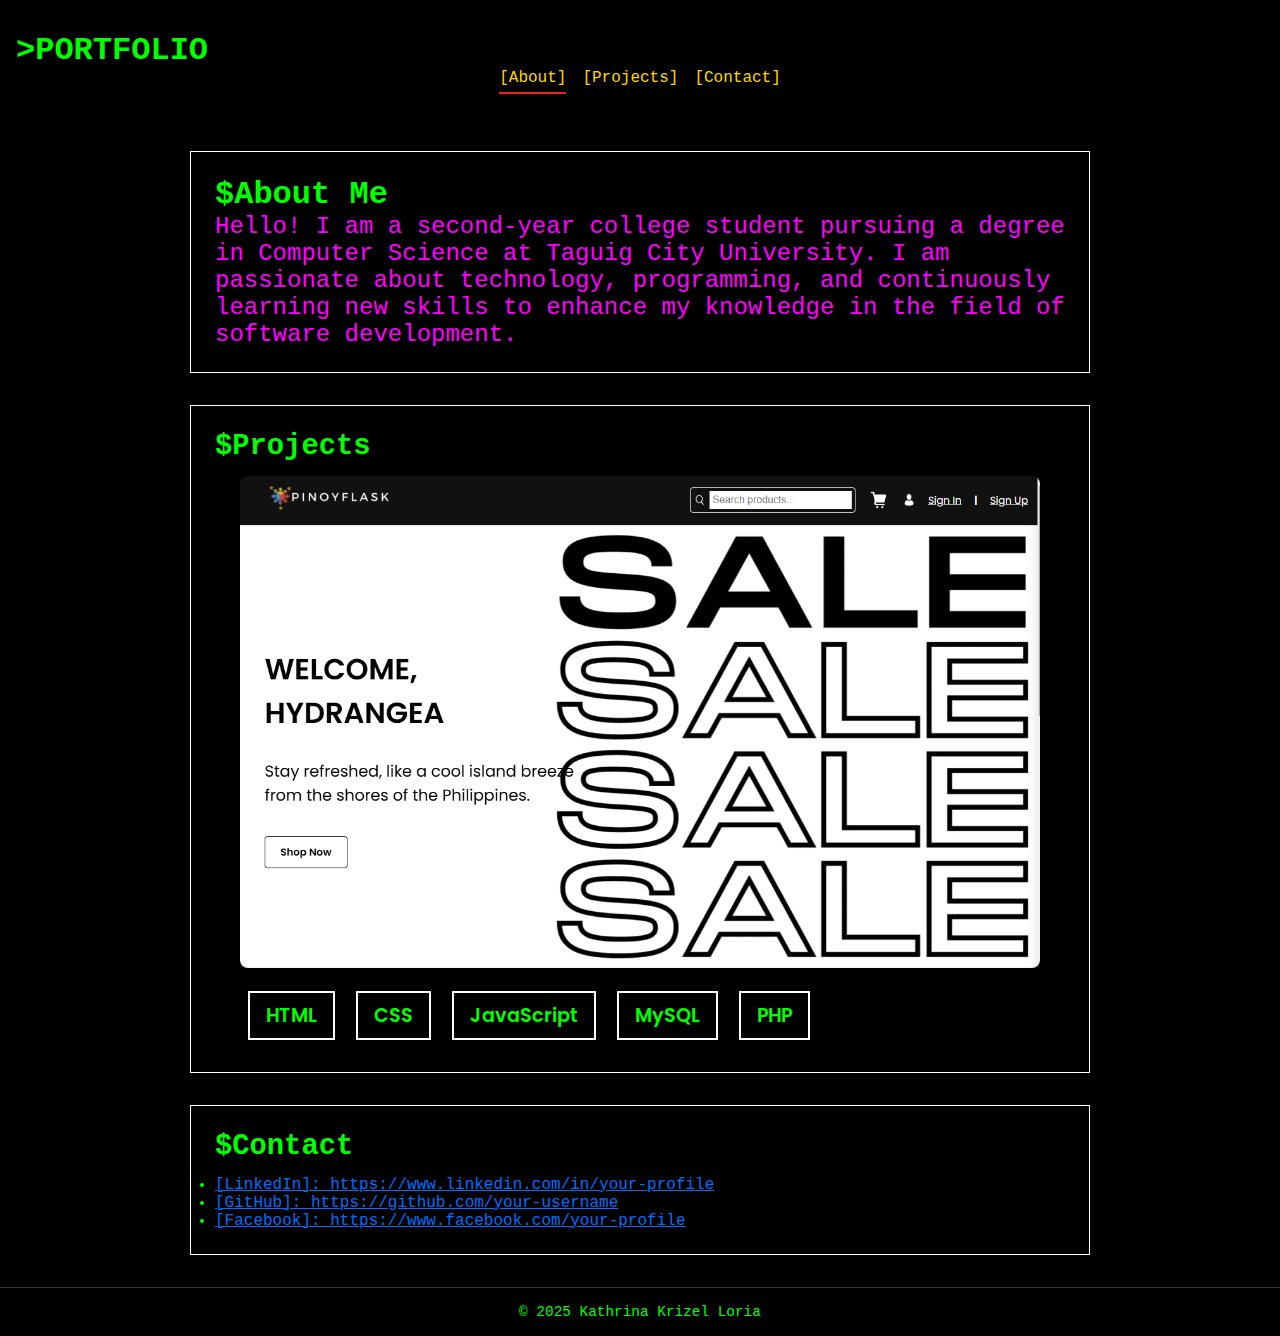
==== index.html @ 3bf41312 "Add files via upload" ====
<!DOCTYPE html>
<html lang="en">
<head>
    <meta charset="UTF-8">
    <meta name="viewport" content="width=device-width, initial-scale=1.0">
    <title>My Portfolio</title>
    <link rel="stylesheet" href="../css/styles.css">
    <link rel="preconnect" href="https://fonts.googleapis.com">
<link rel="preconnect" href="https://fonts.gstatic.com" crossorigin>
<link href="https://fonts.googleapis.com/css2?family=Poppins:wght@100;400&family=Press+Start+2P&display=swap" rel="stylesheet">
</head>
<body>
    <header>
        <h1>>PORTFOLIO</h1>
        <button class="hamburger" aria-label="Toggle menu">&#9776;</button>
        <nav class="nav-links">
            <ul>
                <li><a href="#about" class="active">[About]</a></li>
                <li><a href="#projects">[Projects]</a></li>
                <li><a href="#contact">[Contact]</a></li>
            </ul>
        </nav>
    </header>
    
    <main>
        <section id="about">
            <h1>$About Me</h1>
            <p style="font-size: 1.5em; color: #FF00FF;">Hello! I am a second-year college student pursuing a degree in Computer Science at Taguig City University. I am passionate about technology, programming, and continuously learning new skills to enhance my knowledge in the field of software development.</p>
        </section>
        <section id="projects">
            <h2>$Projects</h2>
            <h3></h3>
            <div class="slider">
                <!-- Slide 1 -->
                <div class="slide">
                    <img src="../images/slide-1.png" alt="Project View 1">
                    <p class="technologies">
                        <span class="tech">HTML</span>
                        <span class="tech">CSS</span>
                        <span class="tech">JavaScript</span>
                        <span class="tech">MySQL</span>
                        <span class="tech">PHP</span>
                    </p>
                </div>
                <!-- Slide 2 -->
                <div class="slide">
                    <img src="../images/slide-2.png" alt="Project View 2">
                    <p class="technologies">
                        <span class="tech">HTML</span>
                        <span class="tech">CSS</span>
                        <span class="tech">JavaScript</span>
                        <span class="tech">MySQL</span>
                        <span class="tech">PHP</span>
                    </p>
                </div>
                <!-- Slide 3 -->
                <div class="slide">
                    <img src="../images/slide-3.png" alt="Project View 3">
                    <p class="technologies">
                        <span class="tech">HTML</span>
                        <span class="tech">CSS</span>
                        <span class="tech">JavaScript</span>
                        <span class="tech">MySQL</span>
                        <span class="tech">PHP</span>
                    </p>
                </div>
            </div>
        </section>
        <section id="contact">
            <h2>$Contact</h2>
            <ul> 
                <li><a href="https://www.linkedin.com/in/your-profile" target="_blank" style="color: #006eff;">[LinkedIn]: https://www.linkedin.com/in/your-profile</a></li>
                <li><a href="https://github.com/your-username" target="_blank" style="color: #006eff;">[GitHub]: https://github.com/your-username</a></li>
                <li><a href="https://www.facebook.com/your-profile" target="_blank" style="color: #006eff;">[Facebook]: https://www.facebook.com/your-profile</a></li>
            </ul>
        </section>
    </main>
    <footer>
        <p>&copy; 2025 Kathrina Krizel Loria</p>
    </footer>
    <script src="../js/script.js"></script>
</body>
</html>
---- css/styles.css ----
/* Reset and base styles */
* {
    margin: 0;
    padding: 0;
    box-sizing: border-box;
}

body {

    margin: 0;
    padding: 0;
    background-color: #ffffff;
    color: rgb(0, 0, 0);
    font-family: "Courier New", monospace;
    background-color: #000000; /* Dark background for CLI feel */
    color: #00FF00; /* Neon green text */
}

/* Header */
header {
    padding: 2rem 1rem;
    text-align: left;
    

}

header h1 {
    font-size: 2rem;
    color: #00FF00;
}
 


/* Navigation */
nav {
    display: flex;
    align-items: right;
    gap: 20px;
}

nav ul {
    list-style: none;
    display: flex;
    gap: 1.5rem;
    padding: 0;
    margin: 0;
}

nav a {
    color: #FFD700; /* Neon green */
    text-decoration: none;
    font-weight: 500;
    transition: color 0.3s ease;
}
nav a.active { 
    border-bottom: 2px solid #ee2020; /* Add an underline with a specific color */
    padding-bottom: 5px; /* Adjust the space between the text and the underline */
}
nav a:hover {
    color: #ffffff; /* White on hover */
    border-bottom: 1px solid #ffffff; /* Underline effect */
}
/* Main content */
main {
    max-width: 900px;
    margin: 2rem auto;
}

/* Section cards */
section {
    margin-bottom: 2rem;
    padding: 1.5rem;
    background-color: #000000; /* Dark section backgrounds */
    border: 1px solid #ffffff;
    
}

/* Section headers */
section h2 {
    color: #00FF00; /* Green headers for CLI feel */
    font-size: 1.8rem;
    margin-bottom: 0.8rem;
}
/* SLIDING EFFECT */
.slider {
    position: relative;
    width: 100%;
    max-width: 800px;
    margin: auto;
    overflow: hidden; /* Hide the overflowing images */
}

.slide {
    display: none; /* Initially hide all slides */
    width: 100%;
    opacity: 0; /* Start with no opacity */
    transition: opacity 1s ease-in-out; /* Smooth fade transition */
}

.slide img {
    width: 100%;
    height: auto;
    border-radius: 8px;
}

/* Active slide */
.slide.active {
    display: block;
    opacity: 1; /* Full opacity when active */
}
.technologies {
    font-size: 1.2em;
    color: #00FF00;
    margin-top: 10px;
    font-family: 'Poppins', sans-serif;
    font-weight: 400;
    text-transform: uppercase;
}

/* Style each technology with borders */
.tech {
    display: inline-block;
    margin: 0.5rem;
    padding: 0.5rem 1rem;
    background-color: #000000;
    border: 2px solid #ffffff;
    font-weight: 600;
    text-transform: capitalize;
    transition: background-color 0.3s ease, border-color 0.3s ease;
}

.tech:hover {
    background-color: #333;
    color: #fff;
    border-color: #fff;
}
/* END OF SLIDING EFFECT */
/* Footer */
footer {
    text-align: center;
    padding: 1rem 0;
    background-color: #000000;
    color: #00FF00;
    font-size: 0.9rem;
    border-top: 1px solid #333;
    margin-top: 2rem;
}

/* Hamburger button - hidden on desktop */
.hamburger {
    display: none;
    font-size: 2rem;
    background: none;
    border: none;
    color: #ffffff;
    cursor: pointer;
    position: absolute;
    top: 2rem;
    right: 1.5rem;
}

/* Navigation links */
.nav-links ul {
    list-style: none;
    display: flex;
    justify-content: center;
    gap: 1rem;
    flex-wrap: wrap;
}

/* Hide menu in mobile by default */
.nav-links {
    display: block;
}

@media (max-width: 768px) {
    .hamburger {
        display: block;
    }

    .nav-links {
        display: none;
        text-align: center;
        padding-top: 1rem;
    }

    .nav-links ul {
        flex-direction: column;
        gap: 1rem;
    }

    .nav-links.active {
        display: block;
    }
}
/* Mobile responsiveness */
@media (max-width: 600px) {
    header h1 {
        font-size: 1.8rem;
    }

    nav ul {
        flex-direction: column;
        align-items: center;
    }

    section {
        padding: 1rem;
    }
}
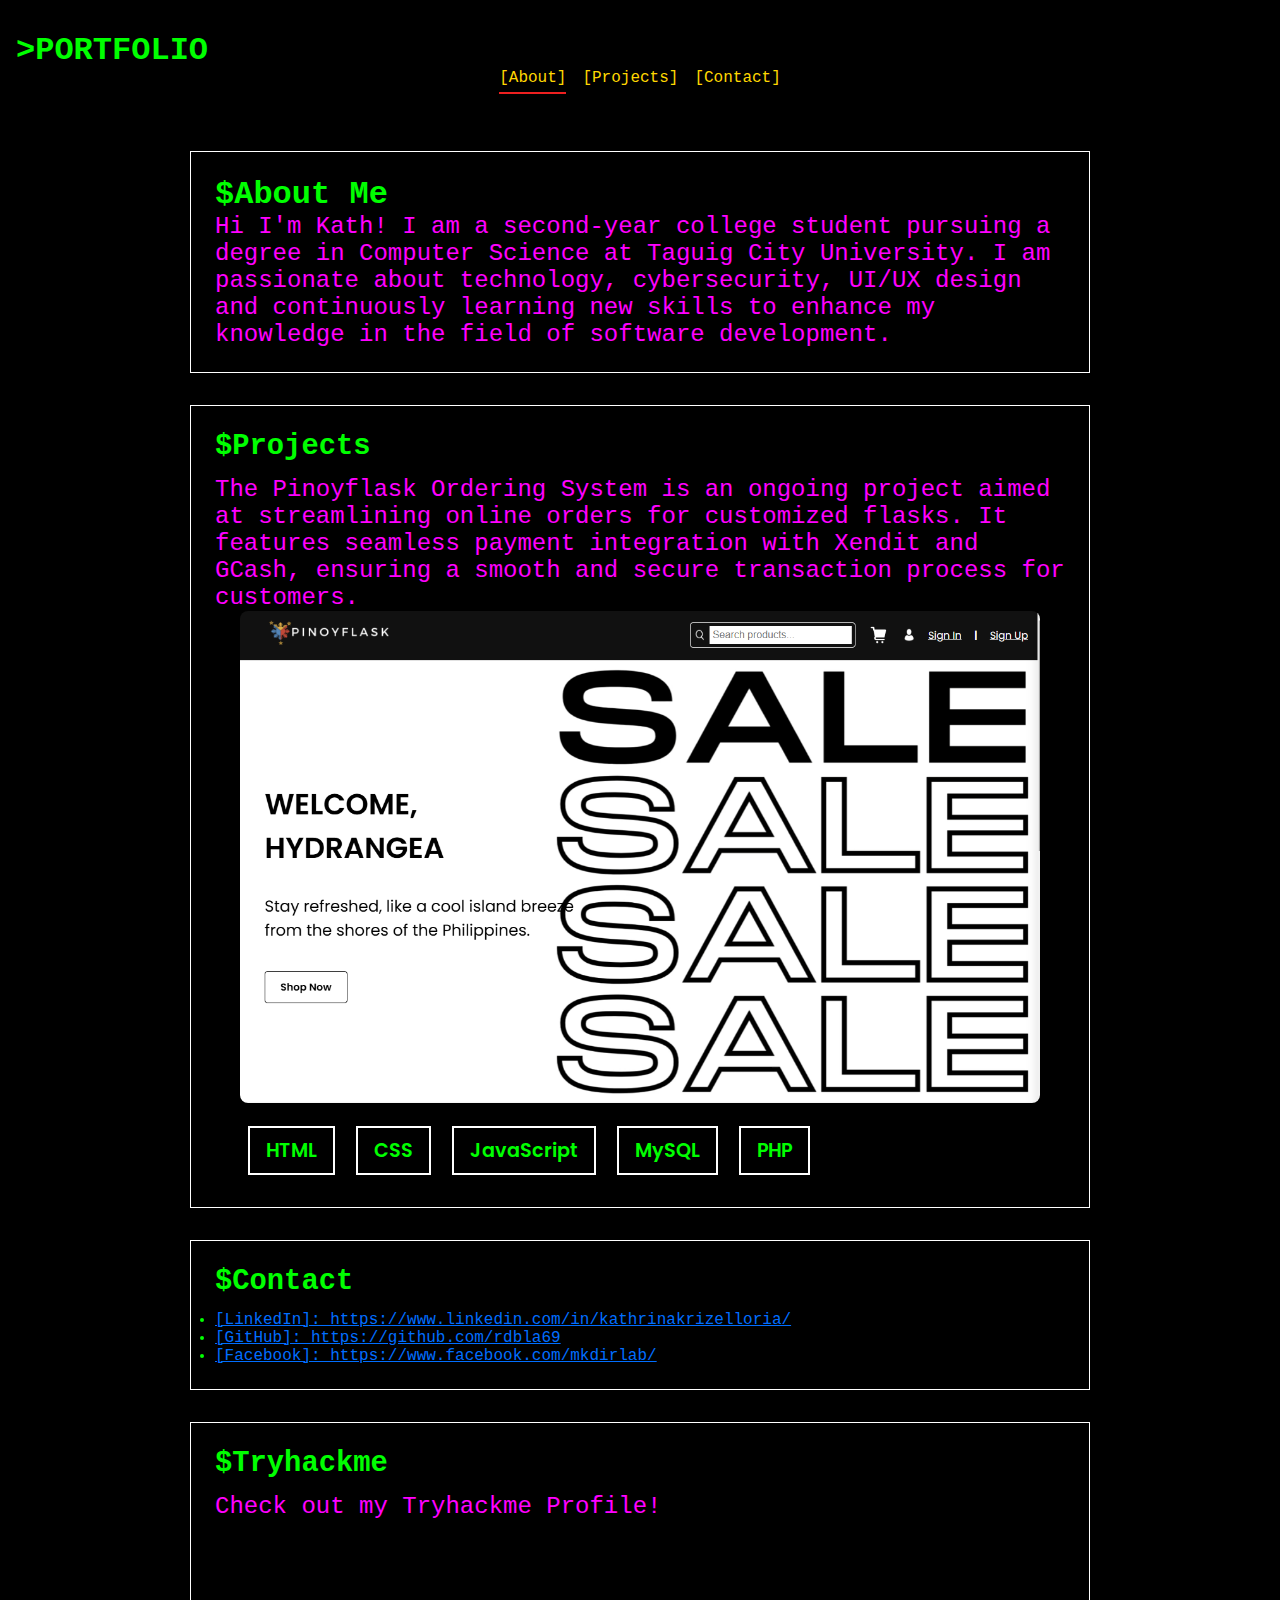
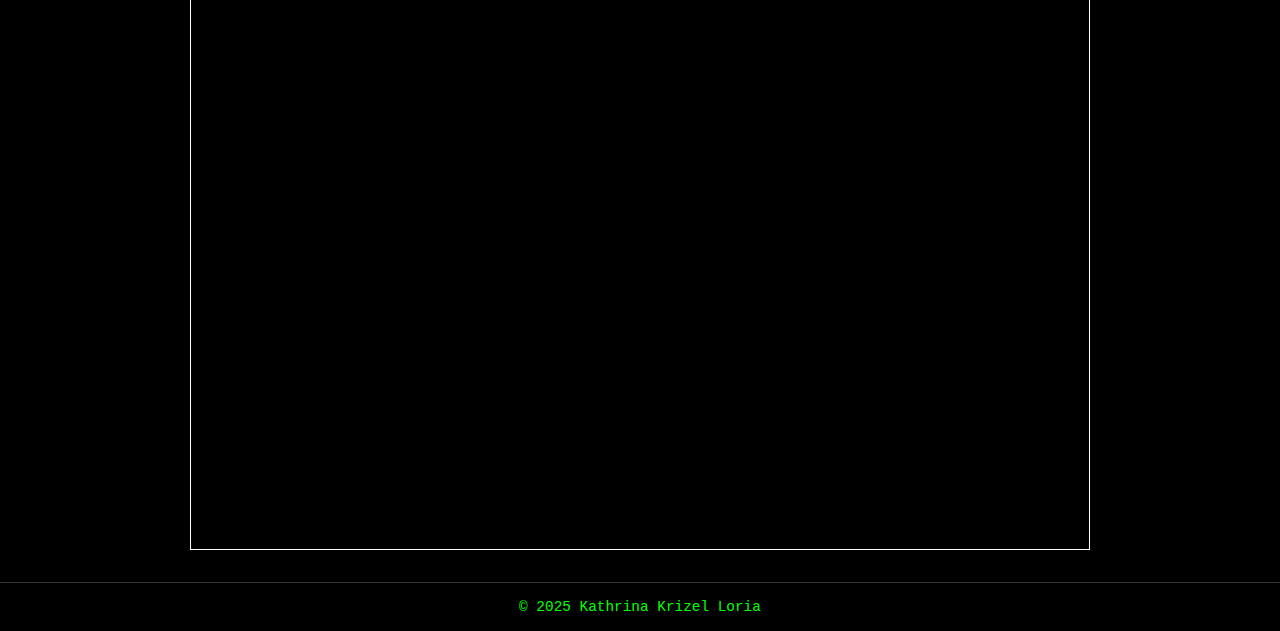
==== commit 5b4bc9e2: "Update index.html" ====
--- a/index.html
+++ b/index.html
@@ -4,13 +4,13 @@
     <meta charset="UTF-8">
     <meta name="viewport" content="width=device-width, initial-scale=1.0">
     <title>My Portfolio</title>
-    <link rel="stylesheet" href="../css/styles.css">
+    <link rel="stylesheet" href="css/styles.css">
     <link rel="preconnect" href="https://fonts.googleapis.com">
 <link rel="preconnect" href="https://fonts.gstatic.com" crossorigin>
 <link href="https://fonts.googleapis.com/css2?family=Poppins:wght@100;400&family=Press+Start+2P&display=swap" rel="stylesheet">
 </head>
 <body>
-    <header>
+ <header>
         <h1>>PORTFOLIO</h1>
         <button class="hamburger" aria-label="Toggle menu">&#9776;</button>
         <nav class="nav-links">
@@ -25,15 +25,15 @@
     <main>
         <section id="about">
             <h1>$About Me</h1>
-            <p style="font-size: 1.5em; color: #FF00FF;">Hello! I am a second-year college student pursuing a degree in Computer Science at Taguig City University. I am passionate about technology, programming, and continuously learning new skills to enhance my knowledge in the field of software development.</p>
+            <p style="font-size: 1.5em; color: #FF00FF;">Hi I'm Kath! I am a second-year college student pursuing a degree in Computer Science at Taguig City University. I am passionate about technology, cybersecurity, UI/UX design and continuously learning new skills to enhance my knowledge in the field of software development.</p>
         </section>
         <section id="projects">
             <h2>$Projects</h2>
-            <h3></h3>
+            <p style="font-size: 1.5em; color: #FF00FF;">The Pinoyflask Ordering System is an ongoing project aimed at streamlining online orders for customized flasks. It features seamless payment integration with Xendit and GCash, ensuring a smooth and secure transaction process for customers.</p>
             <div class="slider">
                 <!-- Slide 1 -->
                 <div class="slide">
-                    <img src="../images/slide-1.png" alt="Project View 1">
+                    <img src="images/slide-1.png" alt="Project View 1">
                     <p class="technologies">
                         <span class="tech">HTML</span>
                         <span class="tech">CSS</span>
@@ -44,7 +44,7 @@
                 </div>
                 <!-- Slide 2 -->
                 <div class="slide">
-                    <img src="../images/slide-2.png" alt="Project View 2">
+                    <img src="images/slide-2.png" alt="Project View 2">
                     <p class="technologies">
                         <span class="tech">HTML</span>
                         <span class="tech">CSS</span>
@@ -55,7 +55,7 @@
                 </div>
                 <!-- Slide 3 -->
                 <div class="slide">
-                    <img src="../images/slide-3.png" alt="Project View 3">
+                    <img src="images/slide-3.png" alt="Project View 3">
                     <p class="technologies">
                         <span class="tech">HTML</span>
                         <span class="tech">CSS</span>
@@ -69,15 +69,21 @@
         <section id="contact">
             <h2>$Contact</h2>
             <ul> 
-                <li><a href="https://www.linkedin.com/in/your-profile" target="_blank" style="color: #006eff;">[LinkedIn]: https://www.linkedin.com/in/your-profile</a></li>
-                <li><a href="https://github.com/your-username" target="_blank" style="color: #006eff;">[GitHub]: https://github.com/your-username</a></li>
-                <li><a href="https://www.facebook.com/your-profile" target="_blank" style="color: #006eff;">[Facebook]: https://www.facebook.com/your-profile</a></li>
+                <li><a href="https://www.linkedin.com/in/kathrinakrizelloria/" target="_blank" style="color: #006eff;">[LinkedIn]: https://www.linkedin.com/in/kathrinakrizelloria/</a></li>
+                <li><a href="https://github.com/rdbla69" target="_blank" style="color: #006eff;">[GitHub]: https://github.com/rdbla69</a></li>
+                <li><a href="https://www.facebook.com/mkdirlab/" target="_blank" style="color: #006eff;">[Facebook]: https://www.facebook.com/mkdirlab/</a></li>
             </ul>
+        </section>
+        <section id="Links">
+            <h2>$Tryhackme</h2>
+            <p style="font-size: 1.5em; color: #FF00FF;">Check out my Tryhackme Profile!</p>
+            <iframe src="https://tryhackme.com/api/v2/badges/public-profile?userPublicId=1203230" width="100%" height="600px" frameborder="0" scrolling="no" allowfullscreen></iframe>
         </section>
     </main>
     <footer>
         <p>&copy; 2025 Kathrina Krizel Loria</p>
     </footer>
-    <script src="../js/script.js"></script>
+    <script src="js/script.js"></script>
+
 </body>
-</html>+</html>
--- a/css/styles.css
+++ b/css/styles.css
@@ -15,12 +15,14 @@
     background-color: #000000; /* Dark background for CLI feel */
     color: #00FF00; /* Neon green text */
 }
-
 /* Header */
 header {
+    position: sticky;
+    top: 0;
+    z-index: 1000;
+    background-color: #000000; /* ensure it stays visible */
     padding: 2rem 1rem;
-    text-align: left;
-    
+    text-align: left;      
 
 }
 
@@ -207,4 +209,4 @@
     section {
         padding: 1rem;
     }
-}+}
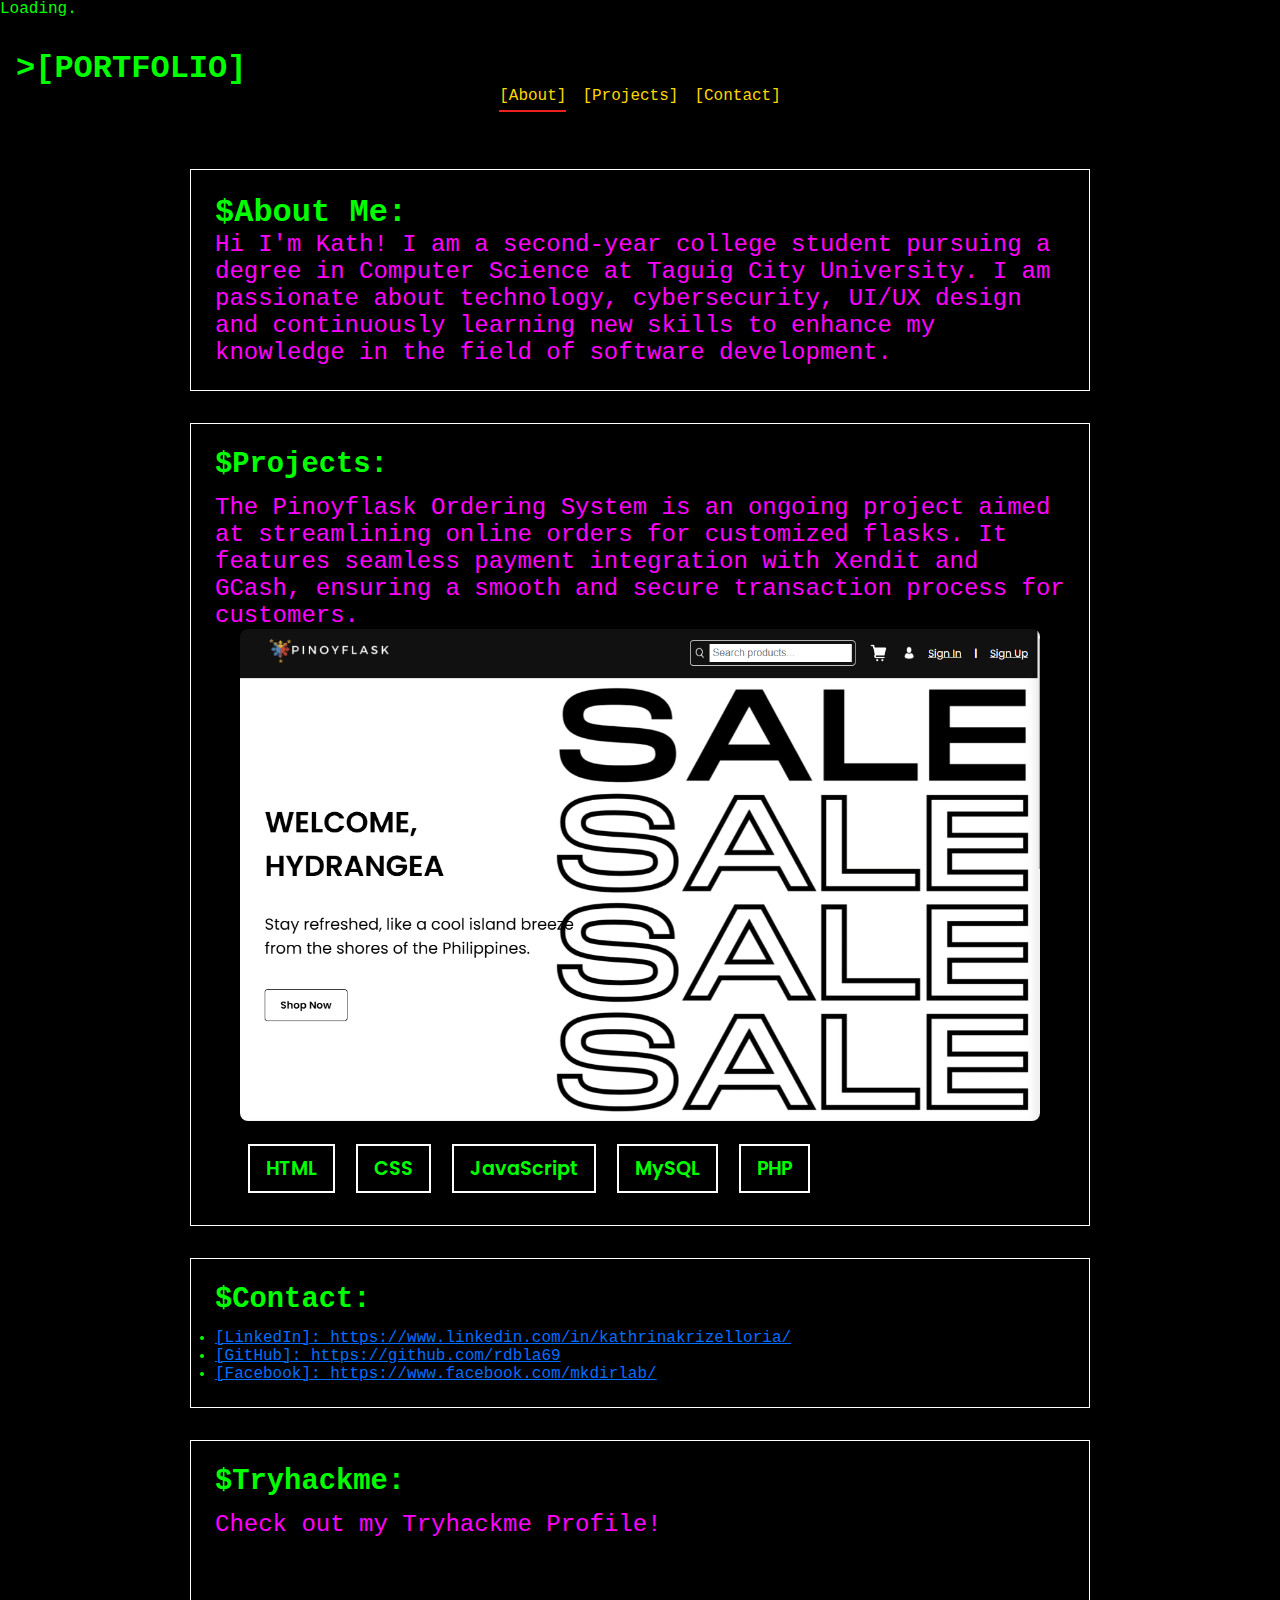
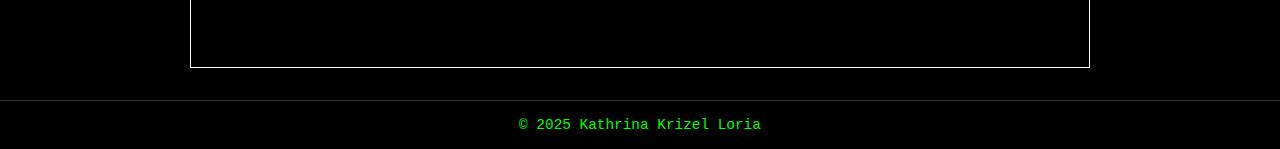
==== commit 365e2297: "Update index.html" ====
--- a/index.html
+++ b/index.html
@@ -4,14 +4,20 @@
     <meta charset="UTF-8">
     <meta name="viewport" content="width=device-width, initial-scale=1.0">
     <title>My Portfolio</title>
-    <link rel="stylesheet" href="css/styles.css">
+    <link rel="stylesheet" href="../css/styles.css">
     <link rel="preconnect" href="https://fonts.googleapis.com">
 <link rel="preconnect" href="https://fonts.gstatic.com" crossorigin>
 <link href="https://fonts.googleapis.com/css2?family=Poppins:wght@100;400&family=Press+Start+2P&display=swap" rel="stylesheet">
 </head>
+<div id="preloader">
+    <p id="loading-text">Loading<span id="dots">.</span></p>
+    <div class="loading-bar">
+      <div class="bar-fill"></div>
+    </div>
+  </div>
 <body>
  <header>
-        <h1>>PORTFOLIO</h1>
+        <h1>>[PORTFOLIO]</h1>
         <button class="hamburger" aria-label="Toggle menu">&#9776;</button>
         <nav class="nav-links">
             <ul>
@@ -21,19 +27,18 @@
             </ul>
         </nav>
     </header>
-    
     <main>
         <section id="about">
-            <h1>$About Me</h1>
+            <h1>$About Me:</h1>                                                              
             <p style="font-size: 1.5em; color: #FF00FF;">Hi I'm Kath! I am a second-year college student pursuing a degree in Computer Science at Taguig City University. I am passionate about technology, cybersecurity, UI/UX design and continuously learning new skills to enhance my knowledge in the field of software development.</p>
         </section>
         <section id="projects">
-            <h2>$Projects</h2>
+            <h2>$Projects:</h2>
             <p style="font-size: 1.5em; color: #FF00FF;">The Pinoyflask Ordering System is an ongoing project aimed at streamlining online orders for customized flasks. It features seamless payment integration with Xendit and GCash, ensuring a smooth and secure transaction process for customers.</p>
             <div class="slider">
                 <!-- Slide 1 -->
                 <div class="slide">
-                    <img src="images/slide-1.png" alt="Project View 1">
+                    <img src="../images/slide-1.png" alt="Project View 1">
                     <p class="technologies">
                         <span class="tech">HTML</span>
                         <span class="tech">CSS</span>
@@ -44,7 +49,7 @@
                 </div>
                 <!-- Slide 2 -->
                 <div class="slide">
-                    <img src="images/slide-2.png" alt="Project View 2">
+                    <img src="../images/slide-2.png" alt="Project View 2">
                     <p class="technologies">
                         <span class="tech">HTML</span>
                         <span class="tech">CSS</span>
@@ -55,7 +60,7 @@
                 </div>
                 <!-- Slide 3 -->
                 <div class="slide">
-                    <img src="images/slide-3.png" alt="Project View 3">
+                    <img src="../images/slide-3.png" alt="Project View 3">
                     <p class="technologies">
                         <span class="tech">HTML</span>
                         <span class="tech">CSS</span>
@@ -67,7 +72,7 @@
             </div>
         </section>
         <section id="contact">
-            <h2>$Contact</h2>
+            <h2>$Contact:</h2>
             <ul> 
                 <li><a href="https://www.linkedin.com/in/kathrinakrizelloria/" target="_blank" style="color: #006eff;">[LinkedIn]: https://www.linkedin.com/in/kathrinakrizelloria/</a></li>
                 <li><a href="https://github.com/rdbla69" target="_blank" style="color: #006eff;">[GitHub]: https://github.com/rdbla69</a></li>
@@ -75,15 +80,15 @@
             </ul>
         </section>
         <section id="Links">
-            <h2>$Tryhackme</h2>
+            <h2>$Tryhackme:</h2>
             <p style="font-size: 1.5em; color: #FF00FF;">Check out my Tryhackme Profile!</p>
-            <iframe src="https://tryhackme.com/api/v2/badges/public-profile?userPublicId=1203230" width="100%" height="600px" frameborder="0" scrolling="no" allowfullscreen></iframe>
+            <iframe src="https://tryhackme.com/api/v2/badges/public-profile?userPublicId=1203230" width="100%" height="100px" frameborder="0" scrolling="no" allowfullscreen></iframe>
         </section>
     </main>
     <footer>
         <p>&copy; 2025 Kathrina Krizel Loria</p>
     </footer>
-    <script src="js/script.js"></script>
+    <script src="../js/script.js"></script>
 
 </body>
 </html>
